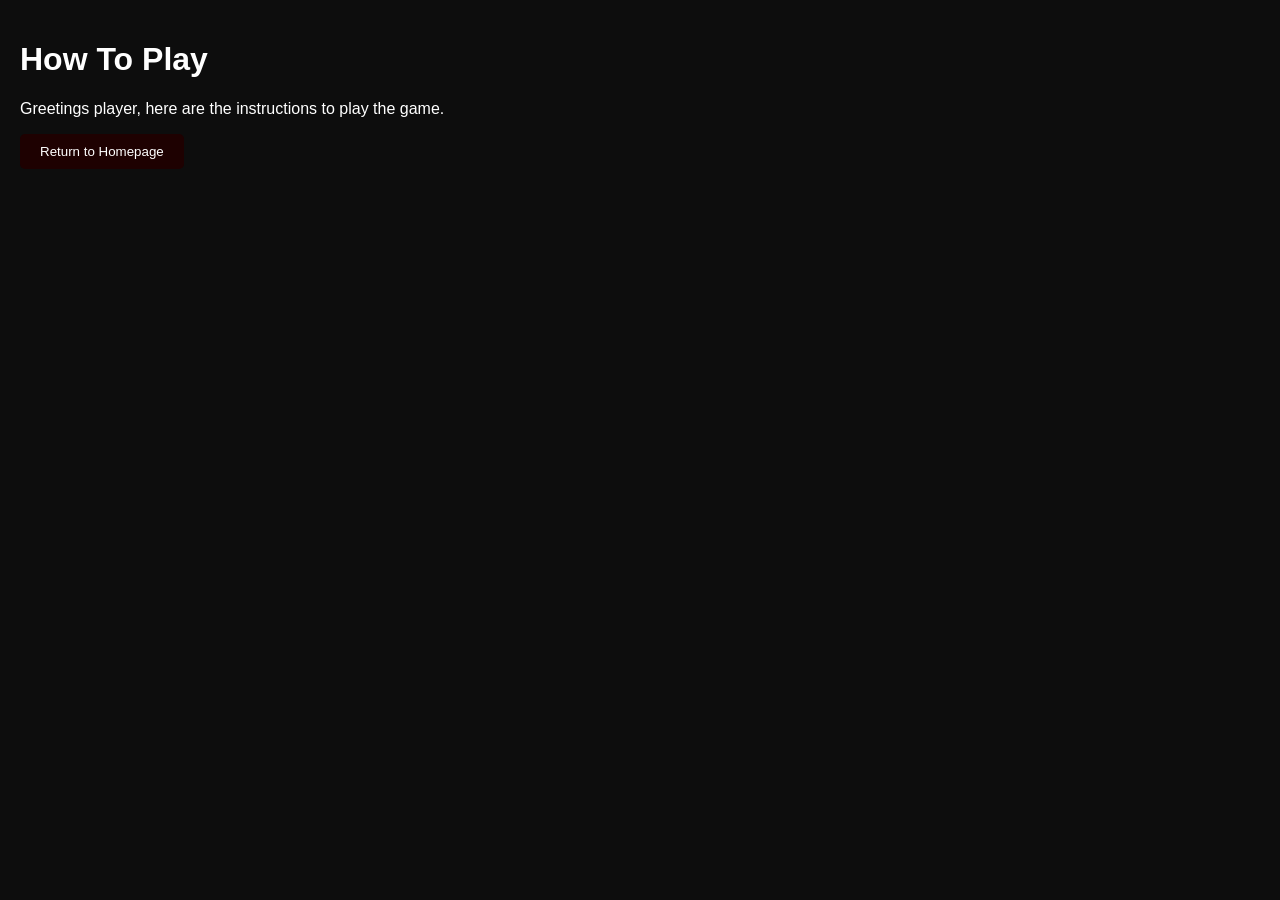
==== howToPlay.html @ 887c2850 "Initial upload of The Silent House" ====
<!DOCTYPE html>
<html lang="en">
<head>
    <meta charset = "UTF-8">
    
    <title>How to play - The Silent House</title>
    
    <!--Links the external CSS file-->
    <link rel="stylesheet" href="style.css">
    
    <!--Links the external JavaScript file-->
    <script src="JS/Script.js" defer></script> 
</head>

<body>
    <!--Heading for the page-->
    <h1>How To Play</h1>

    <!--Instructions for the player-->
    <p>Greetings player, here are the instructions to play the game.</p>

    <!--Button to return to the homepage-->
    <button id="homeButton"> Return to Homepage</button>

</body>
</html>
---- style.css ----
/*Sets the style for the whole webpage*/
body {
    font-family:Arial, sans-serif;
    margin:0;
    padding: 20px;
    background-color: #0d0d0d;
    color: white;
}

/*Main container for the page*/
.container {
    width: 80%;
    margin: auto;
}

/*Top section, centers the logo and introduction section*/
.top-section {
    text-align: center;
}

/*Logo*/
.top-section img{
    width: 450px;
}

/*Styles the title*/
.text h1 {
    color: white;
    margin-bottom: 5px;
}

/*Styles the description text*/
.text p {
    font-size: 16px;
    line-height: 1.6;
    color: #dddddd;
}

/*Styling the login button*/
.login-button {
    float: right;
    padding:10px 25px;
    background-color: transparent;
    color:white;
    border: 1px solid white;
    cursor: pointer;
}

/*Creates space around the game buttons*/
.game-buttons {
    margin-top: 30px;
}

.start-button,.how-to-play-button { 
    display: block;
    margin: 15px auto;
    padding: 12px 30px;
    font-size: 16px;
    cursor: pointer;
}

.start-button {
    background-color: #8b0000;
    color:white;
    border: none;
}

.how-to-play-button {
    background-color: transparent;
    color: white;
    border: 1px solid white;
}

/*Style the return button*/
#homeButton {
    padding: 10px 20px;
    background-color: #1e0101;
    color: white;
    border: none;
    border-radius: 5px;
    cursor: pointer;
}

/*Change the button appearance when hovering*/
#homeButton:hover {
    background-color:#4a1515;
}
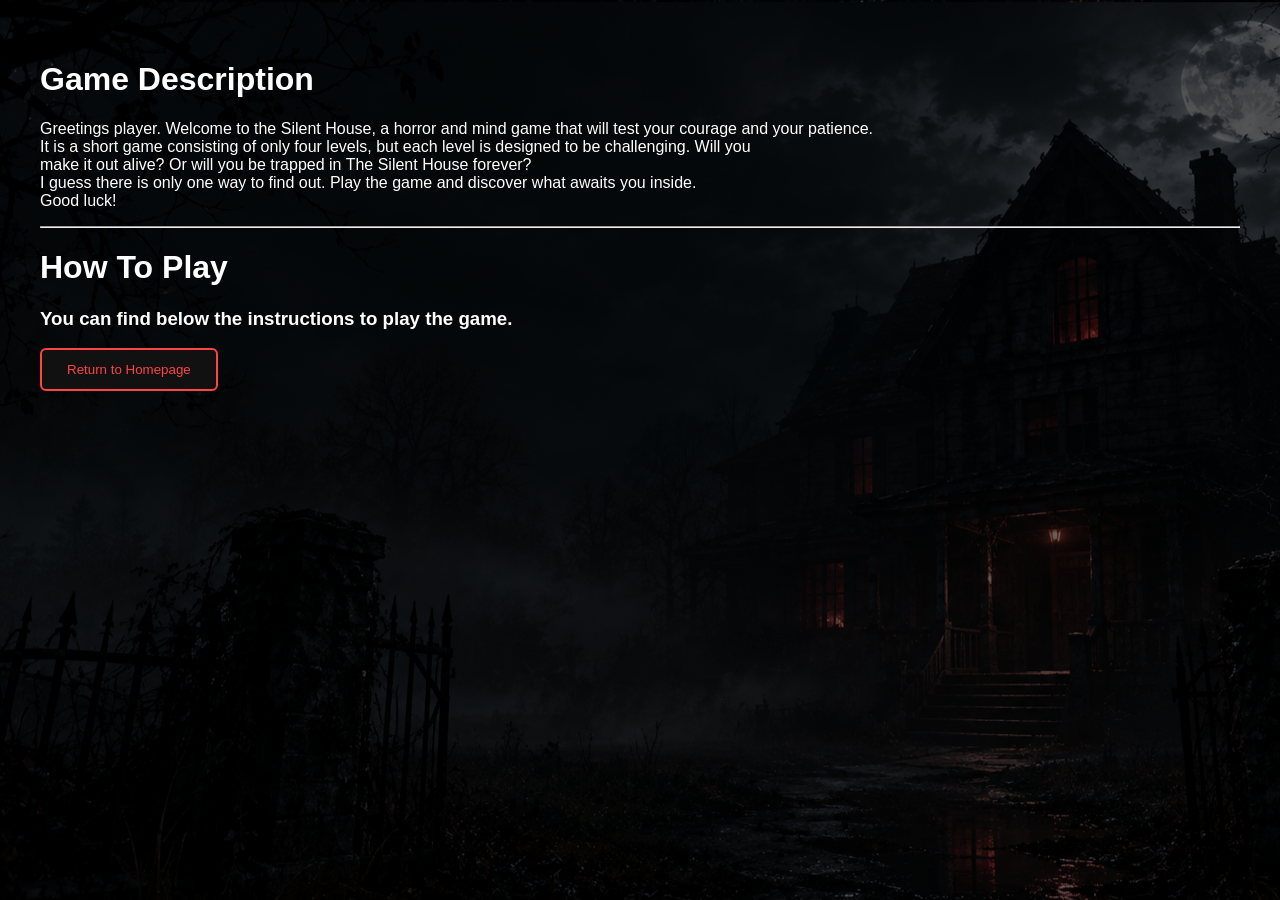
==== commit 37968fb4: "updated" ====
--- a/howToPlay.html
+++ b/howToPlay.html
@@ -10,14 +10,30 @@
     
     <!--Links the external JavaScript file-->
     <script src="JS/Script.js" defer></script> 
+
 </head>
 
 <body>
+    <link href="https://fonts.googleapis.com/css2?family=Creepster&display=swap" rel="stylesheet">
+
     <!--Heading for the page-->
+    <h1> Game Description</h1>
+           <p> 
+            Greetings player.
+            Welcome to the Silent House, a horror and mind game that will test your courage and your patience.<br>
+            It is a short game consisting of only four levels, but each level is designed to be challenging. Will you <br> make it out alive?
+            Or will you be trapped in The Silent House forever?<br>
+            I guess there is only one way to find out. Play the game and discover what awaits you inside. <br>
+            Good luck! 
+
+           </p>
+    <hr>
+
     <h1>How To Play</h1>
 
     <!--Instructions for the player-->
-    <p>Greetings player, here are the instructions to play the game.</p>
+    <h3>You can find below the instructions to play the game.</h3>
+    <p></p>
 
     <!--Button to return to the homepage-->
     <button id="homeButton"> Return to Homepage</button>
--- a/style.css
+++ b/style.css
@@ -1,17 +1,43 @@
 /*Sets the style for the whole webpage*/
 body {
+    /*Sets the style for the whole page*/
     font-family:Arial, sans-serif;
     margin:0;
-    padding: 20px;
+    padding: 40px;
+    /*Adds the haunted house background image*/
+    background-image: url(Pictures,\ GIF\,\ and\ sound/background.png);
     background-color: #0d0d0d;
     color: white;
+    position: relative;
+}
+
+body::before{
+    content:"";
+    position:fixed;
+    top: 0; left:0;
+    width:100%; height:100%;
+    background:rgba(0,0,0,0.6); /*dark overlay*/
+    z-index:-1;
 }
 
 /*Main container for the page*/
 .container {
-    width: 80%;
-    margin: auto;
+    max-width: 800px;
+    margin: 60px auto;
+    padding: 30px;
+    background:rgba(15,15,15,0.85); /*Solid background color*/
+    border:1px solid #b22222;
+    box-shadow: 0 0 20px rgba(178,34,34,0.6);
+    border-radius: 10px;
 }
+
+/*Arranges form fields vertically*/
+form {
+    display:flex;
+    flex-direction:column;
+    gap: 10px;
+}
+
 
 /*Top section, centers the logo and introduction section*/
 .top-section {
@@ -20,13 +46,32 @@
 
 /*Logo*/
 .top-section img{
-    width: 450px;
+    width: 250px;
+    opacity: 0.8;
+    transition:transform 0.3 ease;
+}
+
+.top-section img:hover {
+    transform: scale(1.05); /*Subtle hover effect*/
 }
 
 /*Styles the title*/
 .text h1 {
     color: white;
-    margin-bottom: 5px;
+    margin-top: 20px;
+    text-shadow: 0 0 10px #ff4444; /*eerie glow*/
+    animation: flicker 2s infinite alternate;
+}
+
+@keyframes flicker {
+    from {opacity:1;}
+    to {opacity: 0.8;}
+    
+}
+
+.text h2 {
+    color: white;
+    margin-top: 5px;
 }
 
 /*Styles the description text*/
@@ -44,6 +89,11 @@
     color:white;
     border: 1px solid white;
     cursor: pointer;
+    transition:0.3s;
+}
+.login-button:hover {
+    background-color: #8b0000;
+    box-shadow: 0 0 10px #8b0000;
 }
 
 /*Creates space around the game buttons*/
@@ -52,10 +102,10 @@
 }
 
 .start-button,.how-to-play-button { 
-    display: block;
-    margin: 15px auto;
-    padding: 12px 30px;
-    font-size: 16px;
+    transition: 0.3s;
+    margin: 25px auto;
+    padding: 14px 35px;
+    font-size: 18px;
     cursor: pointer;
 }
 
@@ -71,17 +121,24 @@
     border: 1px solid white;
 }
 
+.start-button:hover, .how-to-play-button:hover{
+    transform: scale(1.1);
+    box-shadow: 0 0 15px #ff4444;
+}
+
 /*Style the return button*/
 #homeButton {
-    padding: 10px 20px;
-    background-color: #1e0101;
-    color: white;
-    border: none;
-    border-radius: 5px;
-    cursor: pointer;
+    padding: 12px 25px;
+    background: #111;
+    color: #ff4444; 
+    border: 2px solid #ff4444;
+    border-radius: 6px;
+    transition: 0.3s;
 }
 
 /*Change the button appearance when hovering*/
 #homeButton:hover {
-    background-color:#4a1515;
+    background-color:#ff4444;
+    color: #fff;
+    box-shadow: 0 0 15px #ff4444;
 }
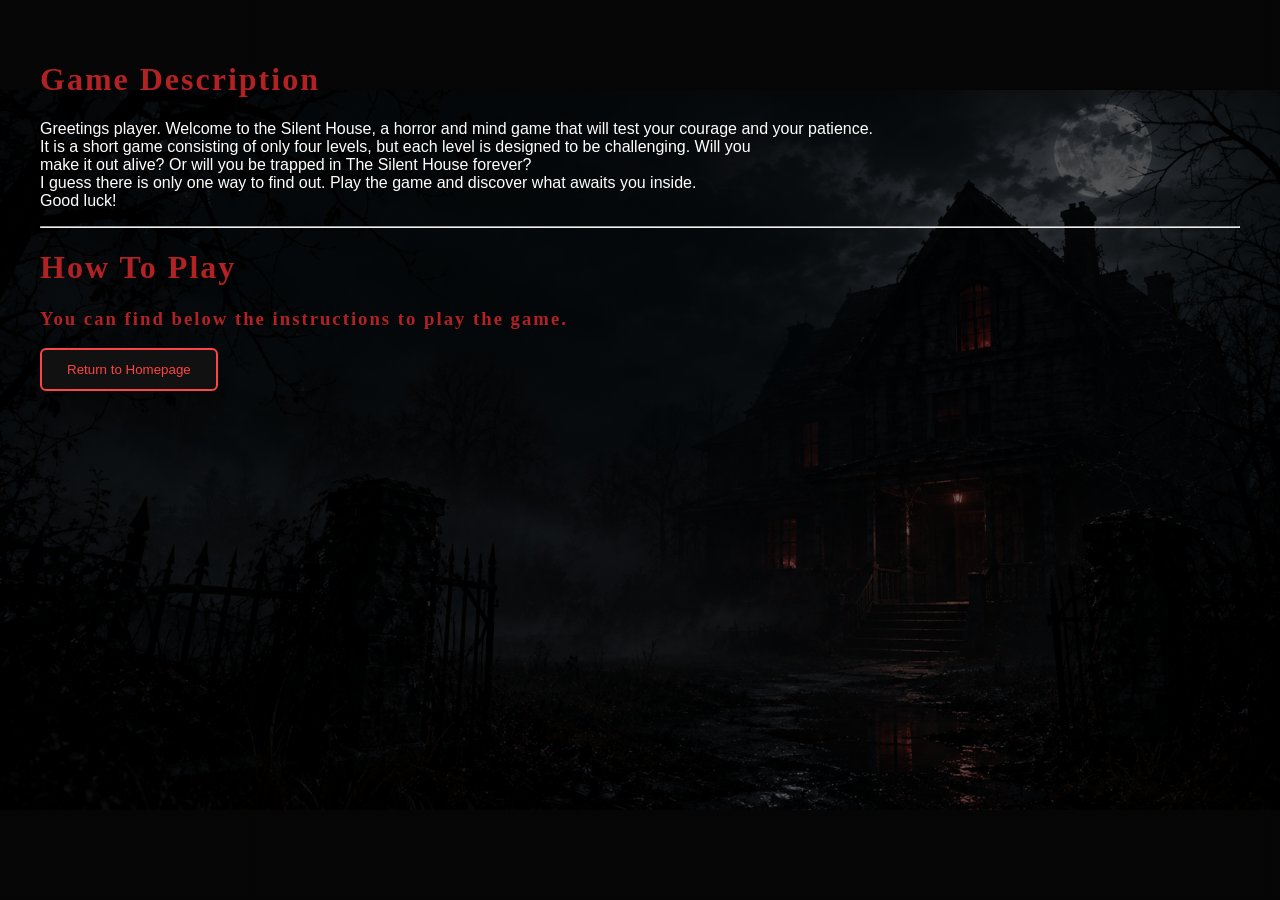
==== commit e2c94d16: "updated" ====
--- a/howToPlay.html
+++ b/howToPlay.html
@@ -6,7 +6,7 @@
     <title>How to play - The Silent House</title>
     
     <!--Links the external CSS file-->
-    <link rel="stylesheet" href="style.css">
+    <link rel="stylesheet" href="CSS/style.css">
     
     <!--Links the external JavaScript file-->
     <script src="JS/Script.js" defer></script> 
--- a/CSS/style.css
+++ b/CSS/style.css
@@ -0,0 +1,180 @@
+/*Sets the style for the whole webpage*/
+body {
+    /*Sets the style for the whole page*/
+    font-family:Arial, sans-serif;
+    margin:0;
+    padding: 40px;
+    /*Adds the haunted house background image*/
+    background-image: 
+    linear-gradient(rgba(0,0,0,0.6), rgba(0,0,0,0.6)), 
+    url(../Pictures\,\ GIF\,\ and\ sound/background.png); 
+    background-color: #0d0d0d;
+    background-size: 100% auto;
+    background-position: center;
+    background-repeat: no-repeat;
+    background-attachment:fixed;
+
+    color: white;
+    position:relative;
+
+}
+
+
+/*Main container for the page*/
+.container {
+    max-width: 800px;
+    margin: 60px auto;
+    padding: 40px;
+    /*Gradient overlay*/
+    background: linear-gradient(rgba(15,15,15,0.9), 
+    rgba(50, 0, 0 ,0.8)
+    );
+    border:2px solid #b22222;
+    box-shadow: 0 0 25px #b22222;
+    border-radius: 12px;
+}
+
+/*Arranges form fields vertically*/
+form {
+    display:flex;
+    flex-direction:column;
+    gap: 10px;
+}
+
+
+/*Top section, centers the logo and introduction section*/
+.top-section {
+    text-align: center;
+}
+
+/*Logo*/
+.top-section img{
+    width: 250px;
+    opacity: 0.8;
+    transition:transform 0.3s ease;
+}
+
+.top-section img:hover {
+    transform: scale(1.05); /*Subtle hover effect*/
+}
+
+/*Styles the title*/
+.text h1 {
+    font-family: 'Creepster', cursive;
+    color: white;
+    margin-top: 20px;
+    text-shadow: 0 0 10px #ff4444; /*eerie glow*/
+    animation: flicker 2s infinite alternate;
+}
+
+@keyframes flicker {
+    from {
+        opacity:1;
+    }
+    to {
+        opacity: 0.8;
+    }
+    
+}
+
+h3, h1, h2 {
+    font-family: 'Creepster', cursive;
+    color: #b22222;
+    letter-spacing: 2px;
+
+}
+/*Styles the description text*/
+.text p {
+    font-size: 16px;
+    line-height: 1.8;
+    color: #cccccc;
+}
+
+/*Container for login and rank buttons*/
+.top-buttons {
+    display: flex;
+    justify-content: flex-end; /*push them to the right*/
+    gap: 10px; /*space between buttons*/
+}
+
+/*Styling both top buttons consistently*/
+.login-button, .rank-button {
+    padding:10px 25px;
+    background-color: transparent;
+    color:white;
+    border: 1px solid white;
+    cursor: pointer;
+    transition:0.3s;
+    text-decoration: none;
+}
+.login-button:hover, .rank-button:hover {
+    background-color: #8b0000;
+    box-shadow: 0 0 10px #8b0000;
+}
+
+/*Creates space around the game buttons*/
+.game-buttons {
+    margin-top: 30px;
+}
+
+.start-button,.how-to-play-button { 
+    display: block;
+    transition: all 0.3s ease;
+    margin: 25px auto;
+    padding: 14px 35px;
+    font-size: 18px;
+    cursor: pointer;
+}
+
+.start-button {
+    background-color: #8b0000;
+    color:white;
+    border: none;
+}
+
+.how-to-play-button {
+    background-color: transparent;
+    color: white;
+    border: 1px solid white;
+}
+
+.start-button:hover, .how-to-play-button:hover{
+    transform: scale(1.1);
+    box-shadow: 0 0 15px #ff4444;
+}
+#soundToggle {
+    position: absilute; /*keeps the button fixed in a spot*/
+    top: 20px;
+    left: 20px; /*move it to top-left corner*/
+    padding: 10px 20px;
+    background: transparent;
+    color: #ff4444; /*eerie red text*/
+    border: 2px solid #ff4444;
+    border-radius: 6px;
+    cursor: pointer;
+    transition: 0.3s;
+    font-family: 'Creepster', cursive;
+}
+
+#soundToggle:hover {
+    background-color: #ff4444;
+    color: #fff;
+    box-shadow: 0 0 15px #ff4444;
+}
+
+/*Style the return button*/
+#homeButton {
+    padding: 12px 25px;
+    background: #111;
+    color: #ff4444; 
+    border: 2px solid #ff4444;
+    border-radius: 6px;
+    transition: 0.3s;
+}
+
+/*Change the button appearance when hovering*/
+#homeButton:hover {
+    background-color:#ff4444;
+    color: #fff;
+    box-shadow: 0 0 15px #ff4444;
+}
